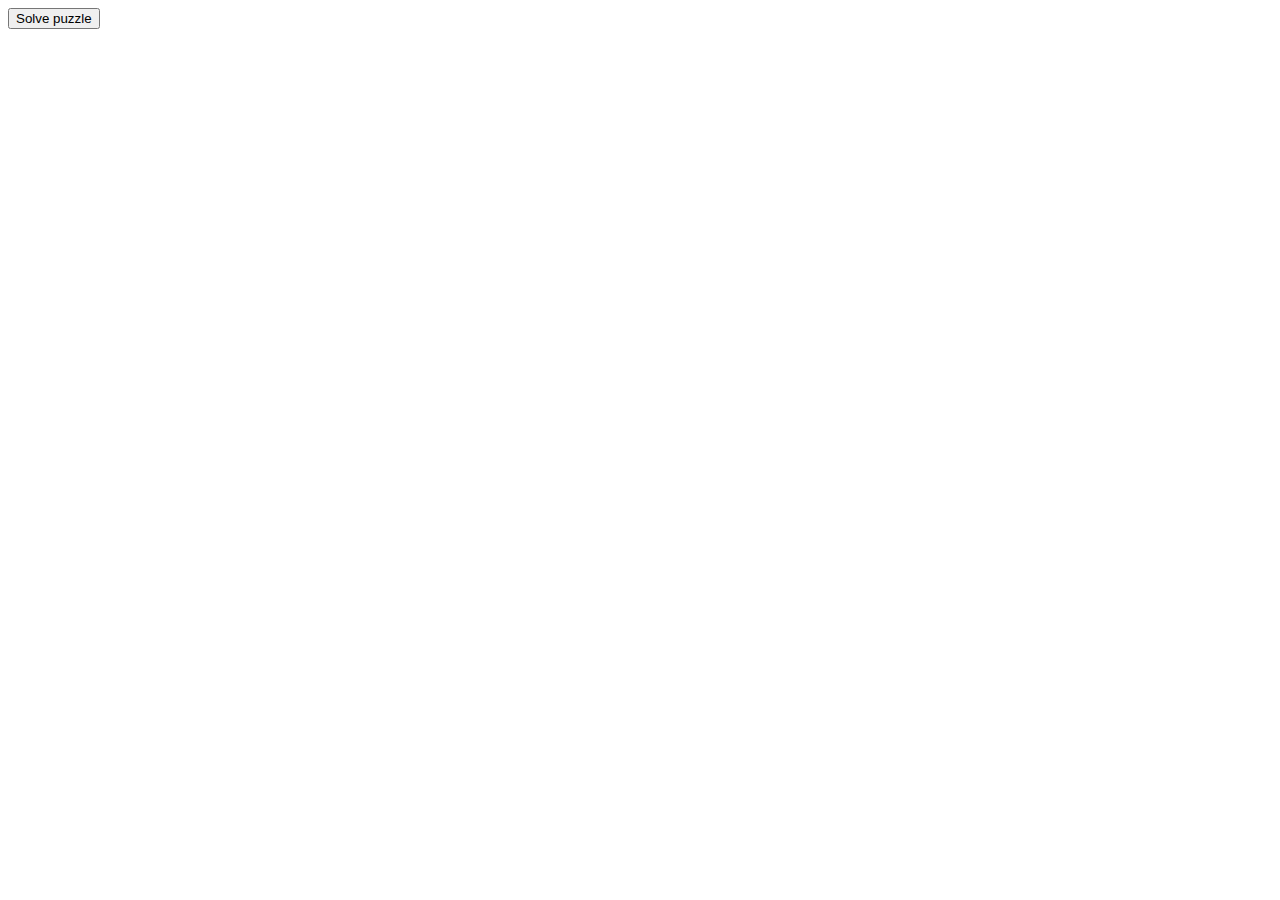
==== Index.html @ 9c7a0412 "Update and rename wordfind/htmlwordfind.html to Index.html" ====
<!DOCTYPE html>
<html>
    <head>
        <meta charset="utf-8">
        <title>Wordfind game Javascript</title>
    </head>
    <body>
        <!-- Add required markup word find-->
        <div id="puzzle-container"></div>
        <div id="puzzle-words"></div>
        <input type="button" id="solveBTN" value="Solve puzzle"/>

        <!-- Add dependencies -->
        <script src="https://code.jquery.com/jquery-2.2.4.min.js"   integrity="sha256-BbhdlvQf/xTY9gja0Dq3HiwQF8LaCRTXxZKRutelT44="   crossorigin="anonymous"></script>
        <script src="wordfind.js"></script>
        <script src="wordfindgame.js"></script>
        <!-- Add our logic -->
        <script>
            // An array with the words to show
            var words = ['cows', 'tracks', 'arrived', 'located', 'sir', 'seat',
               'division', 'effect', 'underline', 'view', 'annual',
               'anniversary', 'centennial', 'millennium', 'perennial',
               'artisan', 'apprentice', 'meteorologist', 'blizzard', 'tornado',
               'intensify','speed','count','consonant','someone',
               'sail','rolled','bear','wonder','smiled','angle', 'absent',
               'decadent', 'excellent', 'frequent', 'impatient', 'cell',
               'cytoplasm', 'organelle', 'diffusion', 'osmosis',
               'respiration'
           ];

            // Start a basic word game without customization !
            var gamePuzzle = wordfindgame.create(words, '#puzzle-container', '#puzzle-words');

            $("#solveBTN").click(function(){
                // Solve the puzzle !
                var result = wordfindgame.solve(gamePuzzle, words);
                console.log(result);
            });
        </script>
    </body>
</html>
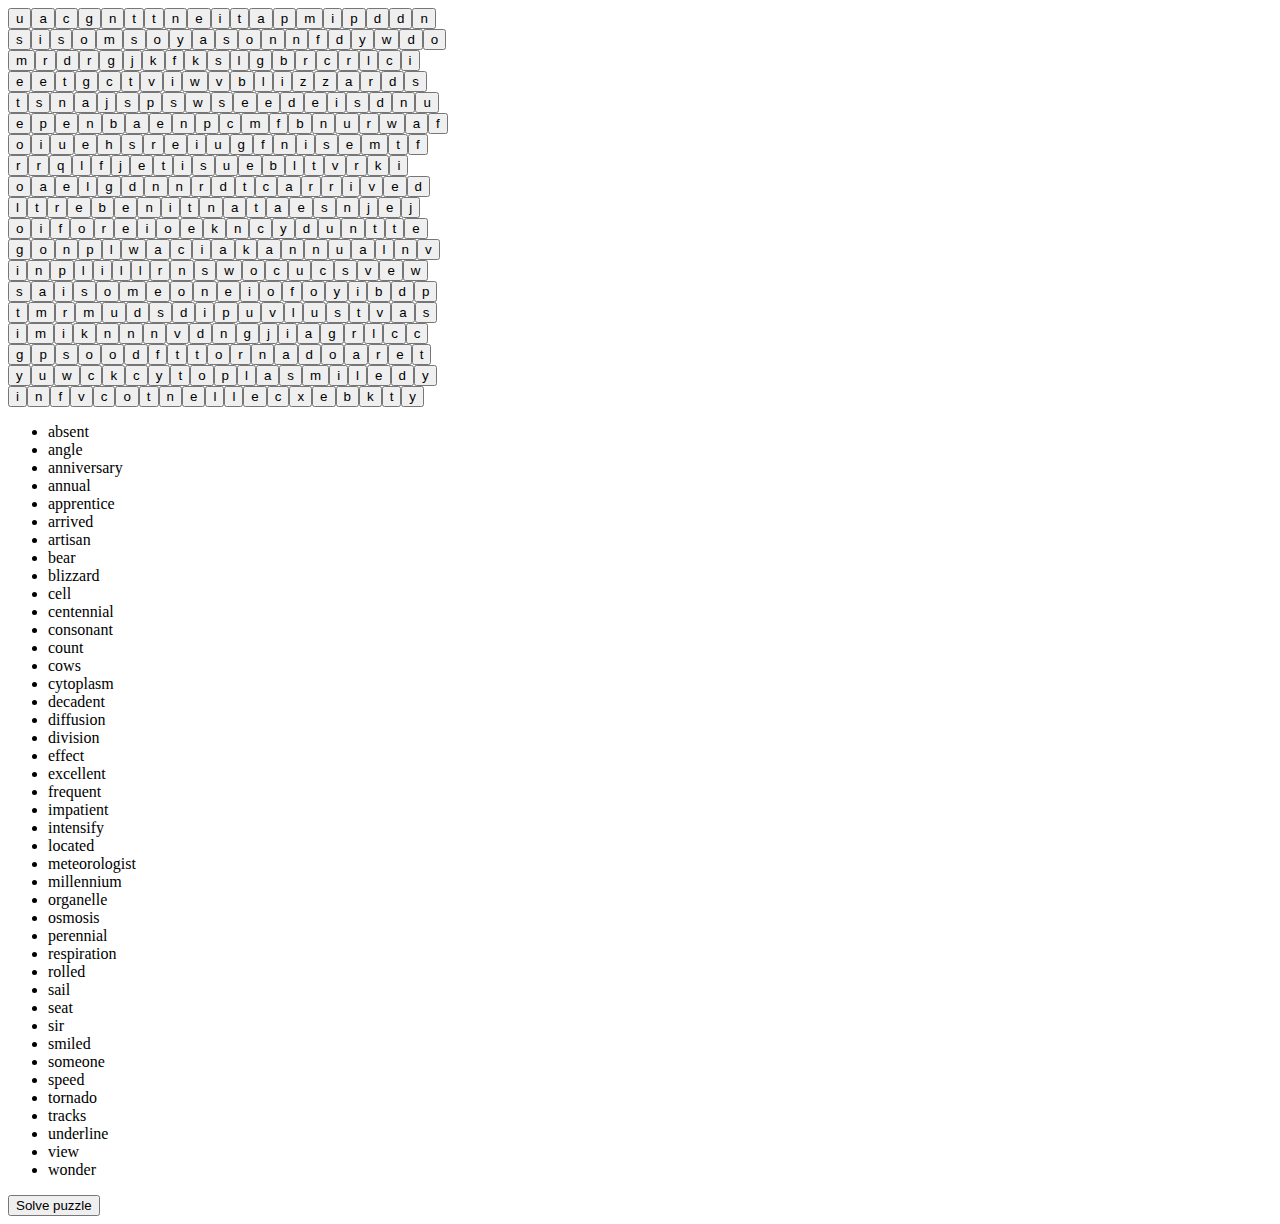
==== commit 15b1c493: "Update Index.html" ====
--- a/Index.html
+++ b/Index.html
@@ -13,8 +13,8 @@
 
         <!-- Add dependencies -->
         <script src="https://code.jquery.com/jquery-2.2.4.min.js"   integrity="sha256-BbhdlvQf/xTY9gja0Dq3HiwQF8LaCRTXxZKRutelT44="   crossorigin="anonymous"></script>
-        <script src="wordfind.js"></script>
-        <script src="wordfindgame.js"></script>
+        <script src="wordfind/wordfind.js"></script>
+        <script src="wordfind/wordfindgame.js"></script>
         <!-- Add our logic -->
         <script>
             // An array with the words to show
